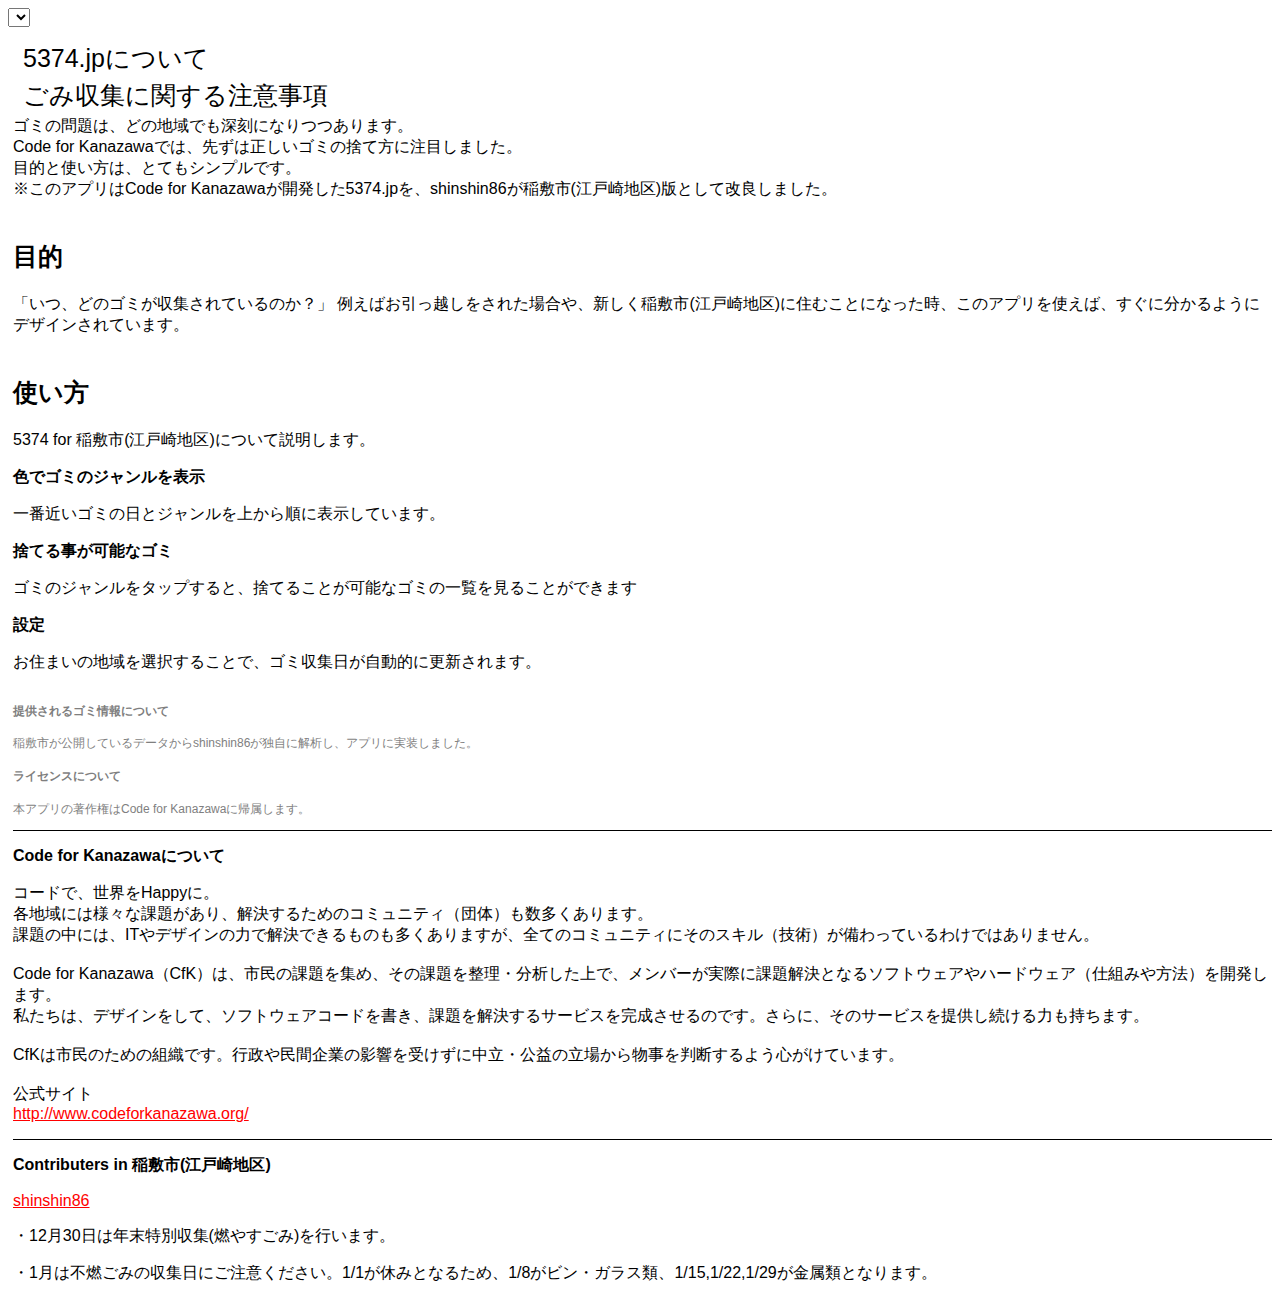
==== index.html @ 4317d28b "index.htmlに"ごみ収集に関する注意事項"を追加。 (ディレクトリ内に残っていたBKファイルを削除して再度コミット。)" ====
<!DOCTYPE html>
<html lang="ja">
  <head>
    <meta charset="UTF-8">
    <meta property="og:title" content="5374.jp金沢版" />
    <meta property="og:type" content="product" />
    <meta property="og:url" content="http://kanazawa.5374.jp/" />
    <meta property="og:description" content="Code for Kanazawaの作った5374.jpは貴方の地域で、いつ、どのゴミが回収されるのか、簡単に知る事ができます。" />
    <meta property="og:image" content="http://kanazawa.5374.jp/img/ogp.png" />
    <meta name="Keywords" content="金沢市,5374,ごみ,ゴミ収集日,稲敷市" />
    <meta name="description" content="Code for Kanazawaの作った5374.jpは貴方の地域で、いつ、どのゴミが回収されるのか、簡単に知る事ができます。※このアプリはCode for Kanazawaが開発した5374.jpを、shinshin86が稲敷市(江戸崎地区)版として改良しました。" />
    <title>5374(ｺﾞﾐﾅｼ).jp</title>
    <meta name="apple-mobile-web-app-capable" content="yes" />
    <meta name="viewport" content="initial-scale=1.0,maximum-scale=1.0,minimum-scale=1.0,user-scalable=0" />
    <link rel="apple-touch-icon-precomposed" href="img/apple-touch-icon-precomposed.png" />
    <!-- Bootstrap -->
    <link href="css/bootstrap.min.css" rel="stylesheet" media="screen" />
    <link href="css/custom.css" rel="stylesheet" media="screen" />
  </head>
  <body>
  <style id="accordion-style" type="text/css"></style>
  <div id="accordion"></div>
  <select class="form-control" id="select_area"></select>
  <div class="accordion" id="accordion3">
    <div class="accordion-group-top">
      <div class="accordion-heading">
        <a class="accordion-toggle-top" data-toggle="collapse" data-parent="#accordion3" href="#collapse3_0">5374.jpについて</a>
        <a class="accordion-toggle-top" data-toggle="collapse" data-parent="#accordion4" href="#collapse4_0">ごみ収集に関する注意事項</a>
      </div>
      <div id="collapse3_0" class="accordion-body collapse">
        <div class="accordion-inner">
          <div id="help">
ゴミの問題は、どの地域でも深刻になりつつあります。<br />
Code for Kanazawaでは、先ずは正しいゴミの捨て方に注目しました。<br />
目的と使い方は、とてもシンプルです。<br />
※このアプリはCode for Kanazawaが開発した5374.jpを、shinshin86が稲敷市(江戸崎地区)版として改良しました。<br />
            <h2>目的</h2>
「いつ、どのゴミが収集されているのか？」
例えばお引っ越しをされた場合や、新しく稲敷市(江戸崎地区)に住むことになった時、このアプリを使えば、すぐに分かるようにデザインされています。
            <h2>使い方</h2>
            <p>5374 for 稲敷市(江戸崎地区)について説明します。</P>
            <h3>色でゴミのジャンルを表示</h3>
            <p>一番近いゴミの日とジャンルを上から順に表示しています。</p>
            <h3>捨てる事が可能なゴミ</h3>
            <p>ゴミのジャンルをタップすると、捨てることが可能なゴミの一覧を見ることができます</p>
            <h3>設定</h3>
            <p>お住まいの地域を選択することで、ゴミ収集日が自動的に更新されます。</p>
            <div id="caption">
              <h4>提供されるゴミ情報について</h4>
              <p>稲敷市が公開しているデータからshinshin86が独自に解析し、アプリに実装しました。</p>
              <h4>ライセンスについて</h4>
              <p>本アプリの著作権はCode for Kanazawaに帰属します。</p>
            </div>
            <div id="cfk">
              <h3>Code for Kanazawaについて</h3>
              <p>コードで、世界をHappyに。<br />
各地域には様々な課題があり、解決するためのコミュニティ（団体）も数多くあります。<br />
課題の中には、ITやデザインの力で解決できるものも多くありますが、全てのコミュニティにそのスキル（技術）が備わっているわけではありません。<br /><br />
Code for Kanazawa（CfK）は、市民の課題を集め、その課題を整理・分析した上で、メンバーが実際に課題解決となるソフトウェアやハードウェア（仕組みや方法）を開発します。<br />
私たちは、デザインをして、ソフトウェアコードを書き、課題を解決するサービスを完成させるのです。さらに、そのサービスを提供し続ける力も持ちます。<br /><br />
CfKは市民のための組織です。行政や民間企業の影響を受けずに中立・公益の立場から物事を判断するよう心がけています。<br /><br />
公式サイト<br />
<a href="http://www.codeforkanazawa.org/" style=" color: #FF0000;text-decoration: underline;">http://www.codeforkanazawa.org/</a>
              </p>
            </div>
            <div id="cfk">
                <h3>Contributers in 稲敷市(江戸崎地区)</h3>
                <a href="http://github.com/shinshin86" style=" color: #FF0000;text-decoration: underline">shinshin86</a>
            </div>
          </div>
        </div>
      </div>
    </div>
    <div class="accordion" id="accordion4">
        <div class="accordion-group-top">
            <div id="collapse4_0" class="accordion-body collapse">
                <div class="accordion-inner">
                    <div id="help2">
                        <p>・12月30日は年末特別収集(燃やすごみ)を行います。</p>
                        <p>・1月は不燃ごみの収集日にご注意ください。1/1が休みとなるため、1/8がビン・ガラス類、1/15,1/22,1/29が金属類となります。<p/>
                    </div>
                </div>
            </div>
        </div>
    </div>
  </div>
  <!-- JavaScript plugins (requires jQuery) -->
  <script src="js/jquery-1.10.2.min.js"></script>
  <!-- Include all compiled plugins (below), or include individual files as needed -->
  <script src="js/bootstrap.min.js"></script>
  <!-- Enable responsive features in IE8 with Respond.js (https://github.com/scottjehl/Respond) 
  <script src="js/respond.js"></script>
  -->  
  <!-- ブックマークお勧めポップアップ追加-->
  <script src="js/bookmark-bubble/bookmark_bubble.min.js"></script>
  <script src="js/bookmark-bubble/example/example.min.js"></script>
  <script src="js/setting.js"></script>
  <script src="js/script.js"></script>
  <script>
  (function(i,s,o,g,r,a,m){i['GoogleAnalyticsObject']=r;i[r]=i[r]||function(){
  (i[r].q=i[r].q||[]).push(arguments)},i[r].l=1*new Date();a=s.createElement(o),
  m=s.getElementsByTagName(o)[0];a.async=1;a.src=g;m.parentNode.insertBefore(a,m)
  })(window,document,'script','//www.google-analytics.com/analytics.js','ga');
  ga('create', 'UA-43926409-1', '5374.jp');
  ga('send', 'pageview');
  </script>
  </body>
</html>
---- css/custom.css ----
/* Custom button
-------------------------------------------------- */
body{
font-family:".HiraKakuInterface-W1",'Lucida Grande',
 'Hiragino Kaku Gothic ProN', 'ヒラギノ角ゴ ProN W3',
 Meiryo, メイリオ, sans-serif;
}
/* Override base .btn styles */
/* Apply text and background changes to three key states: default, hover, and active (click). */
/*#accordion-group0{background-color:  #733b96;}*//* 燃やす */
/*#accordion-group1{background-color:  #77ae1f;}*//* 燃やさない */
/*#accordion-group2{background-color:  #ea3b13;}*//* 資源 */
/*#accordion-group3{background-color:  #2dc7aa;}*//* びん */

.accordion-group{margin-bottom:0;border:0;border-radius:0}

#accordion3 
a.accordion-toggle-top{
	margin: 0;
	text-align: left;
	font-size: 25px;
	margin: 15px 0 15px 15px;

}

#accordion3 h2{
	font-size: 25px;
	margin-top: 40px;
}

#accordion3 #cfi{
	border-top: 1px solid black;
}

#accordion3 #cfk{
	border-top: 1px solid black;
}

#accordion3 h3{
	font-weight: bold;
	font-size: 16px;
	margin-top: 15px;
}

#accordion3 #caption{
	font-size: 12px;
	color: #7F7F7F;
	margin-top: 30px;
}
#accordion3 #caption h4{
	font-size: 12px;
	font-weight: bold;
}

/* accordion4 - 追加
 * Added by:shinshin86
 */
#accordion4
a.accordion-toggle-top{
    margin: 0;
    text-align: left;
    font-size: 25px;
    margin: 15px 0 15px 15px;
    
}

#accordion4 h2{
    font-size: 25px;
    margin-top: 40px;
}

#accordion4 #cfi{
    border-top: 1px solid black;
}

#accordion4 #cfk{
    border-top: 1px solid black;
}

#accordion4 h3{
    font-weight: bold;
    font-size: 16px;
    margin-top: 15px;
}

#accordion4 #caption{
    font-size: 12px;
    color: #7F7F7F;
    margin-top: 30px;
}
#accordion4 #caption h4{
    font-size: 12px;
    font-weight: bold;
}

#help2{
    margin-left: 5px;
}
/* 追加 - 終了 */


a.accordion-toggle-top{
	color: #000000;
	height: 22px;
	text-align: center;
	margin: 0 auto;
	display: block;
	font-size: 16px;
}
a.accordion-toggle-top:hover{
	color: #000000;
	
}
.accordion-group-top{background-color:  #ffffff;}

.accordion-inner ul {color:#ffffff;}

#accordion2 {display: none;}
#accordion2 .accordion-inner {text-align: center}
.date {} 

#gps_area {margin-top: 5px;}

.left-day{
       font-size: 1.5em;
       color: white;
       position: absolute;
       padding-left: 10px;
}
a,a:hover{	
	color: white;
	text-decoration: none;
}
.accordion-heading .accordion-table{
	display: table-cell;
	vertical-align: middle;
	text-align: center;
	width: 80%;
	font-size: 22px;
	/*font-weight: bold;*/

}
.accordion-heading .accordion-toggle {
	position: relative;
	display: table;
	padding: 0;
	width: 100%;
	height: 119px;
}
.accordion-group h6{
	position:absolute;bottom:0px;left:10px;margin:0;
}

.initials {
	color: #ffffff;
}
.note{
	font-size: 10px;
}
#help{
	margin-left: 5px;
}
#select_area_title{
	text-align: center;
	font-size: 20px;
}
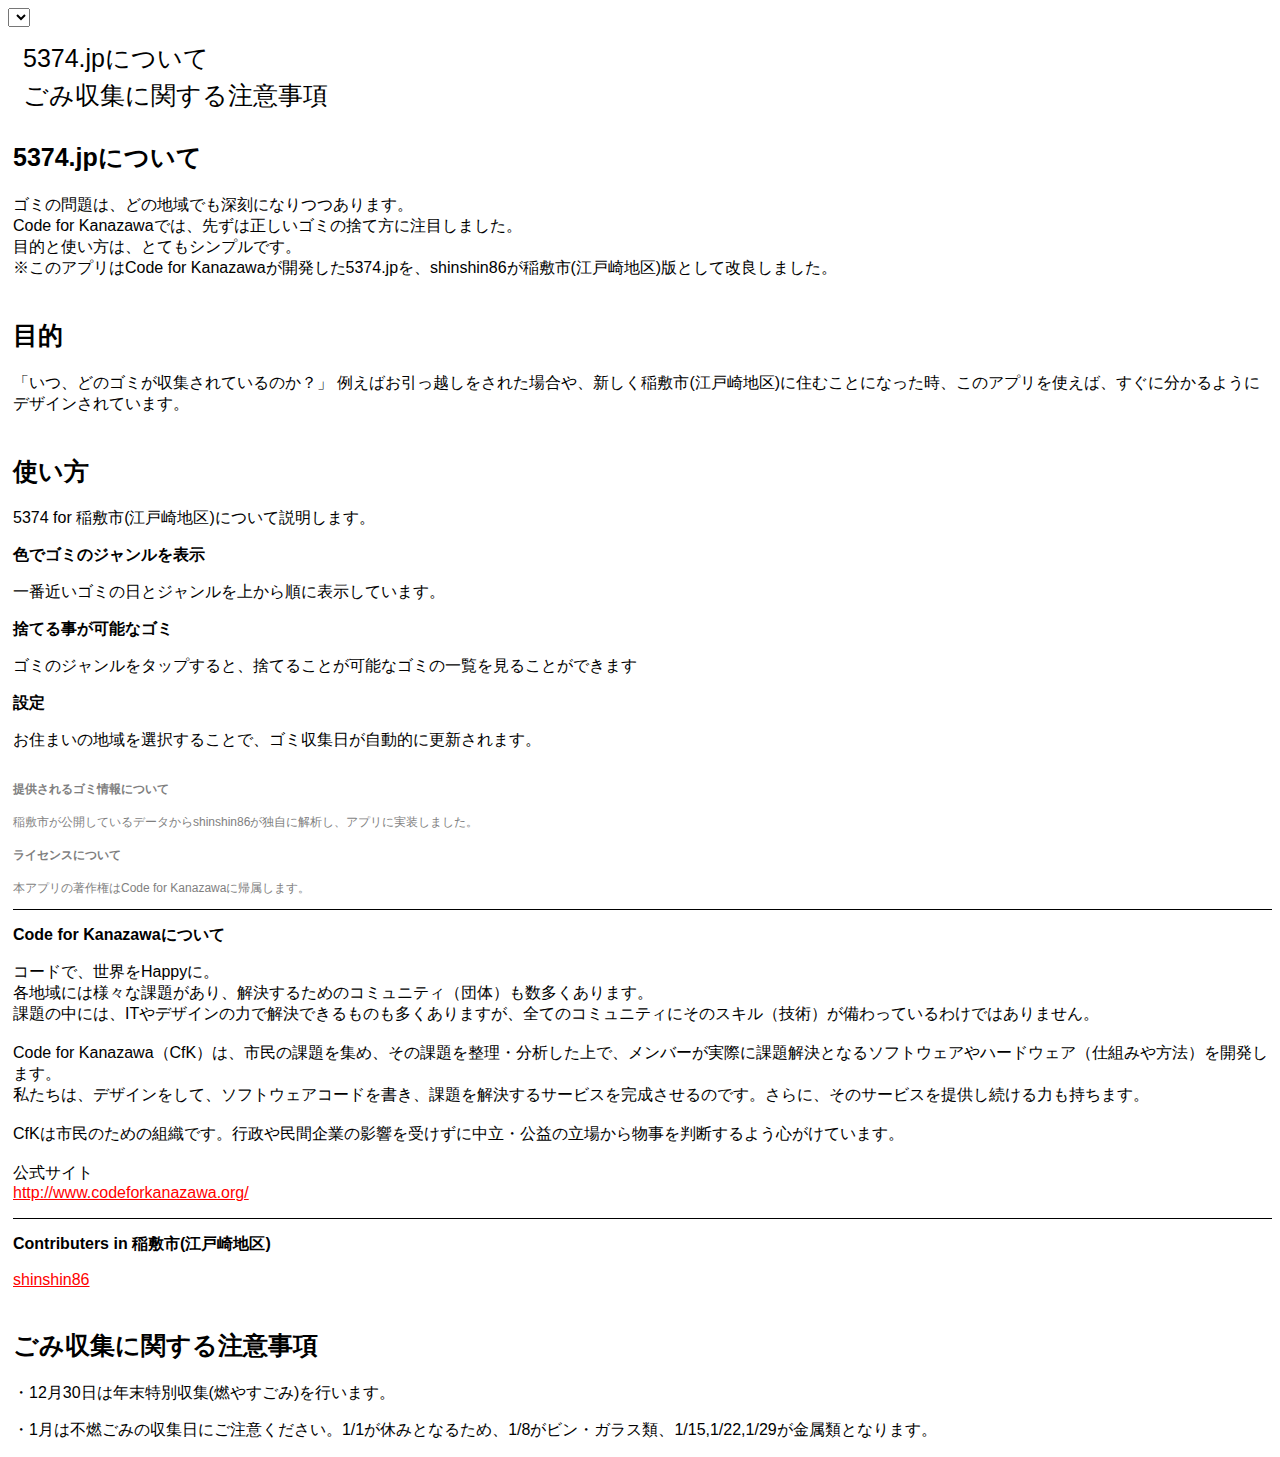
==== commit e6660316: "index.htmlのaccordion-inner内に各項目のタイトルを追加。" ====
--- a/index.html
+++ b/index.html
@@ -30,6 +30,7 @@
       <div id="collapse3_0" class="accordion-body collapse">
         <div class="accordion-inner">
           <div id="help">
+              <h2>5374.jpについて</h2>
 ゴミの問題は、どの地域でも深刻になりつつあります。<br />
 Code for Kanazawaでは、先ずは正しいゴミの捨て方に注目しました。<br />
 目的と使い方は、とてもシンプルです。<br />
@@ -76,6 +77,7 @@
             <div id="collapse4_0" class="accordion-body collapse">
                 <div class="accordion-inner">
                     <div id="help2">
+                        <h2>ごみ収集に関する注意事項</h2>
                         <p>・12月30日は年末特別収集(燃やすごみ)を行います。</p>
                         <p>・1月は不燃ごみの収集日にご注意ください。1/1が休みとなるため、1/8がビン・ガラス類、1/15,1/22,1/29が金属類となります。<p/>
                     </div>
